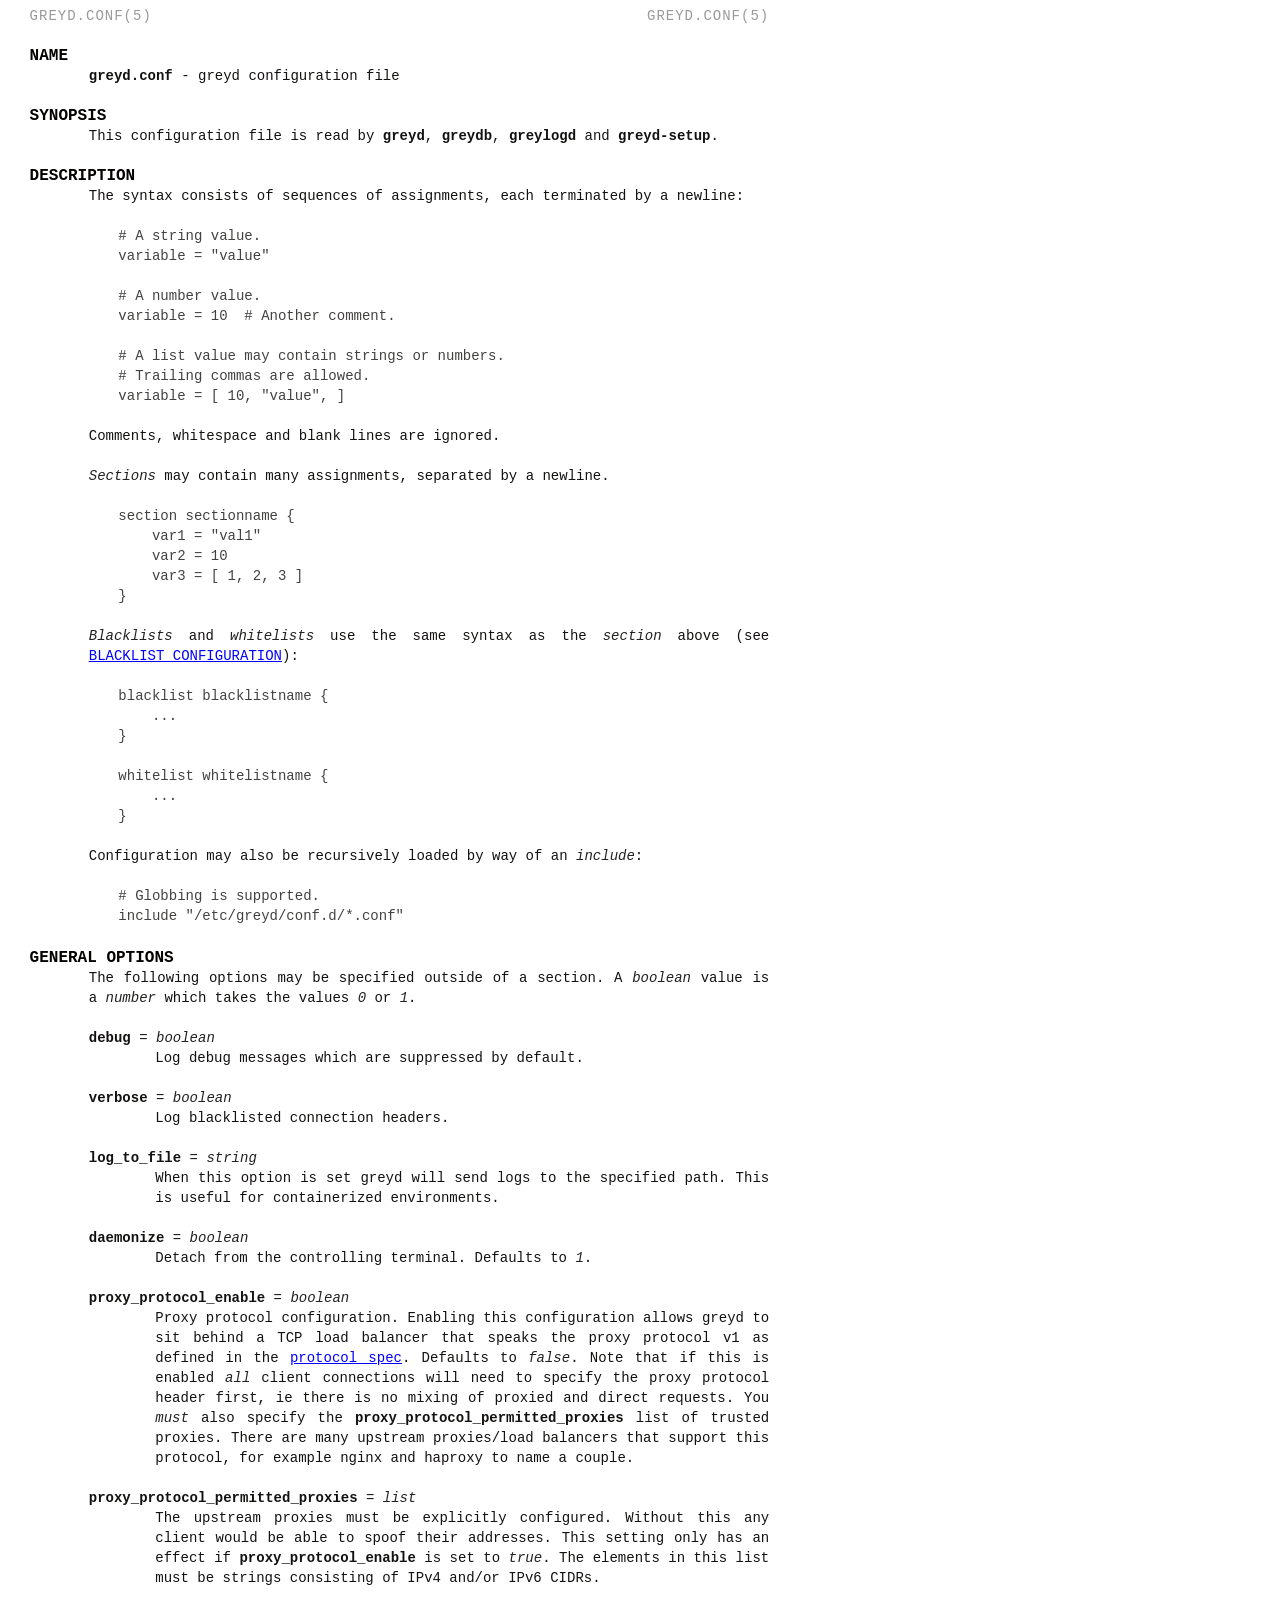
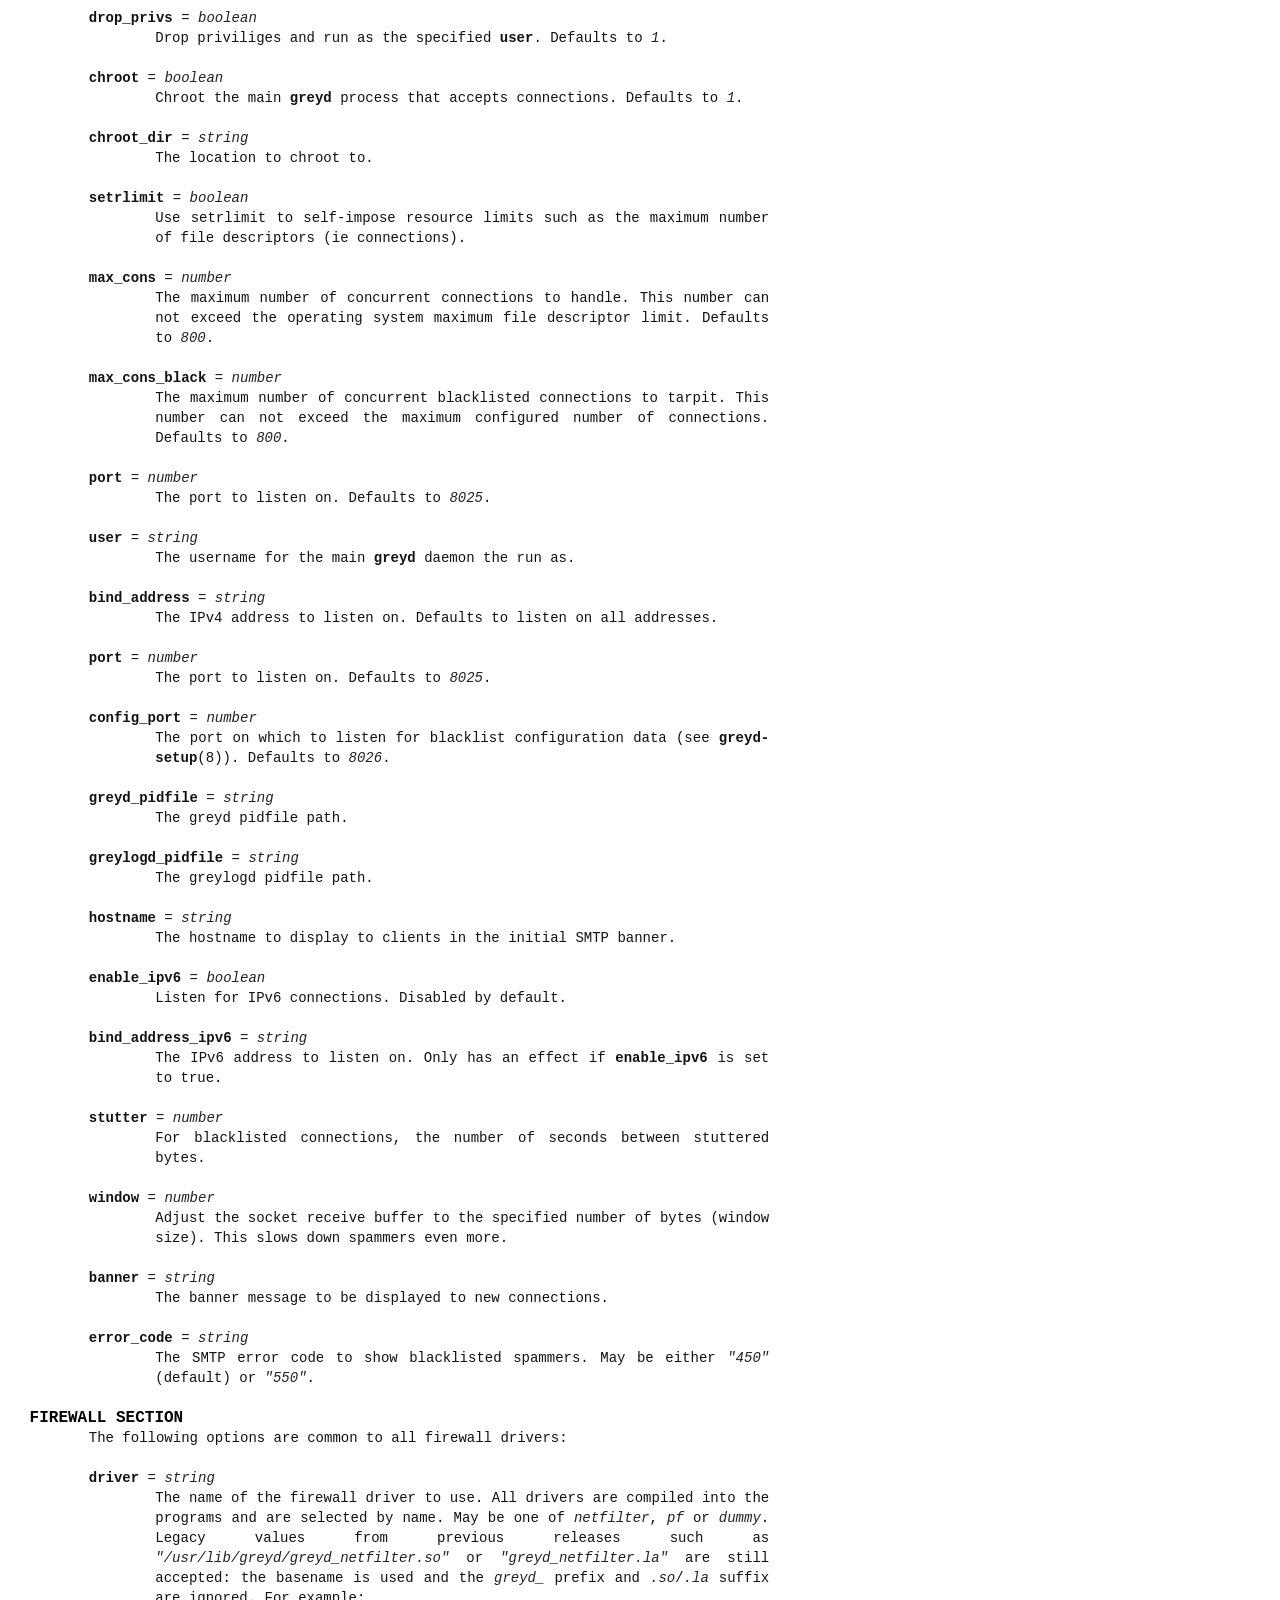
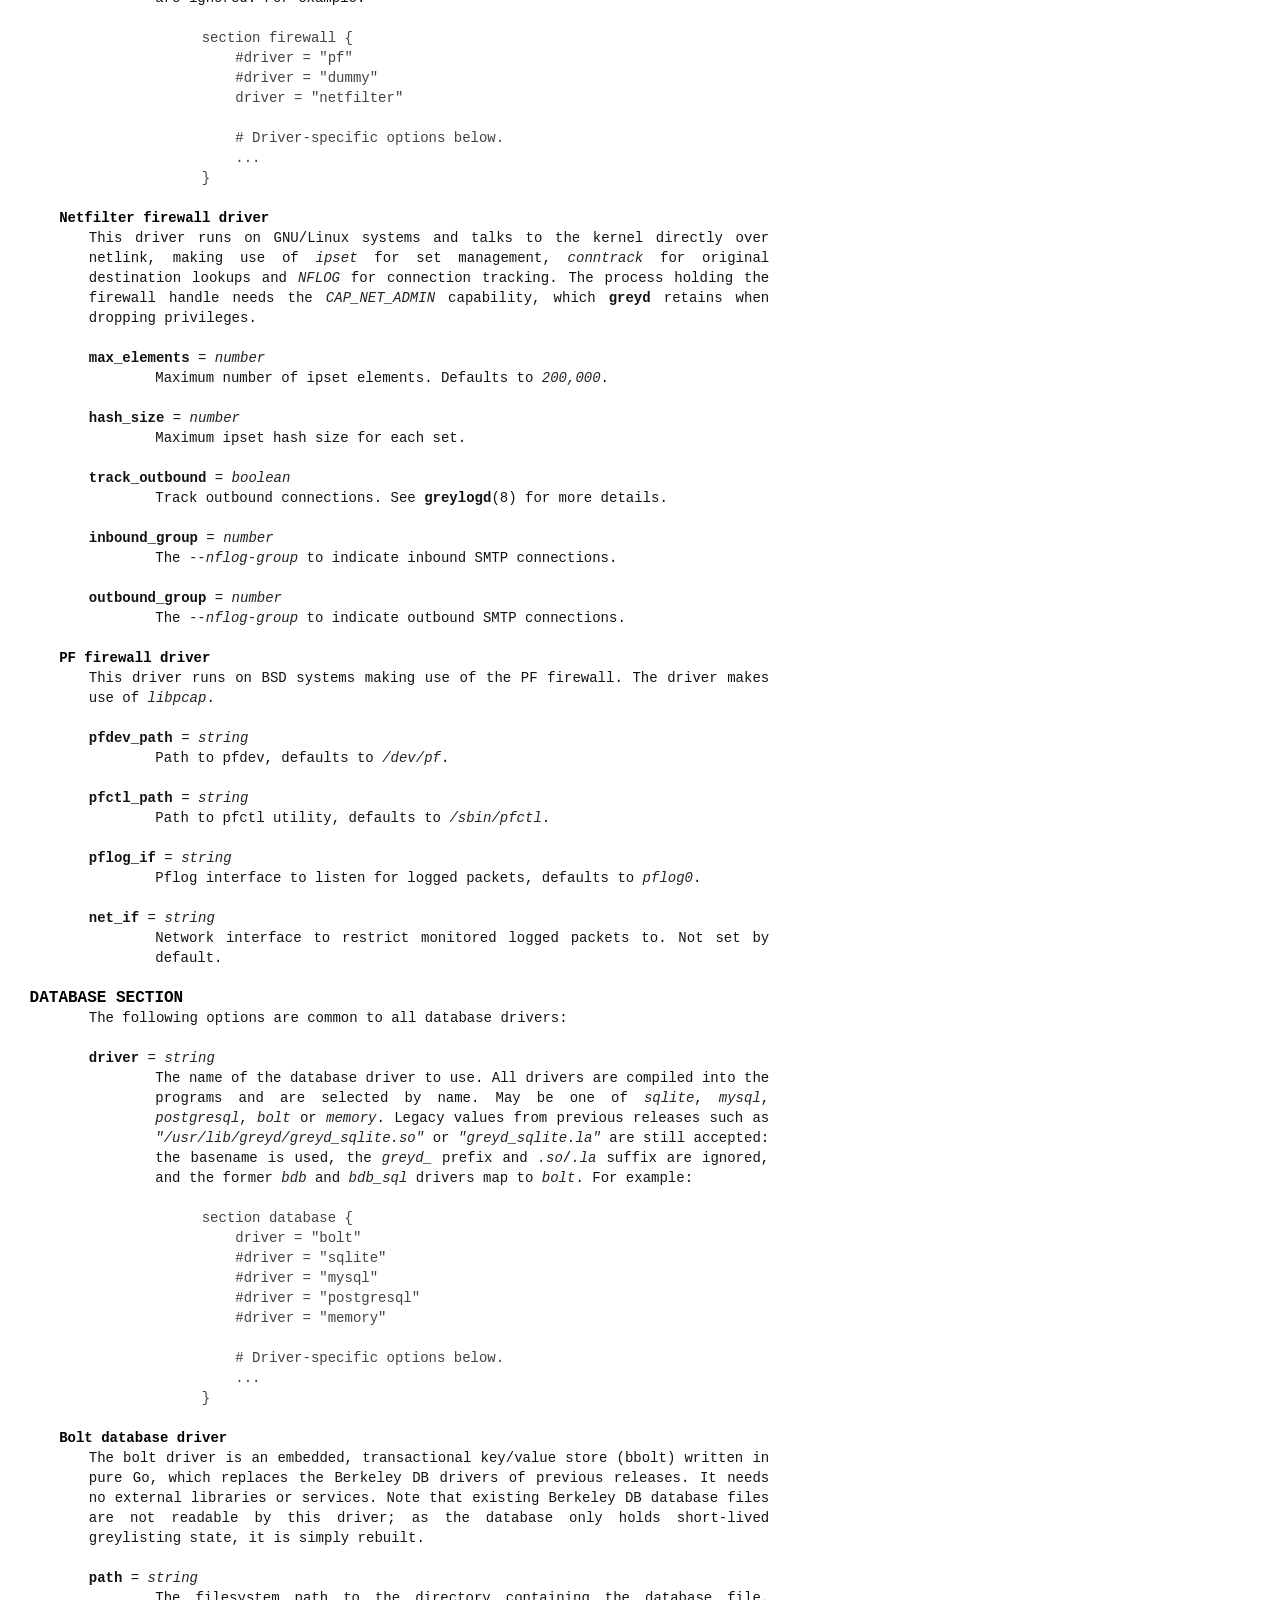
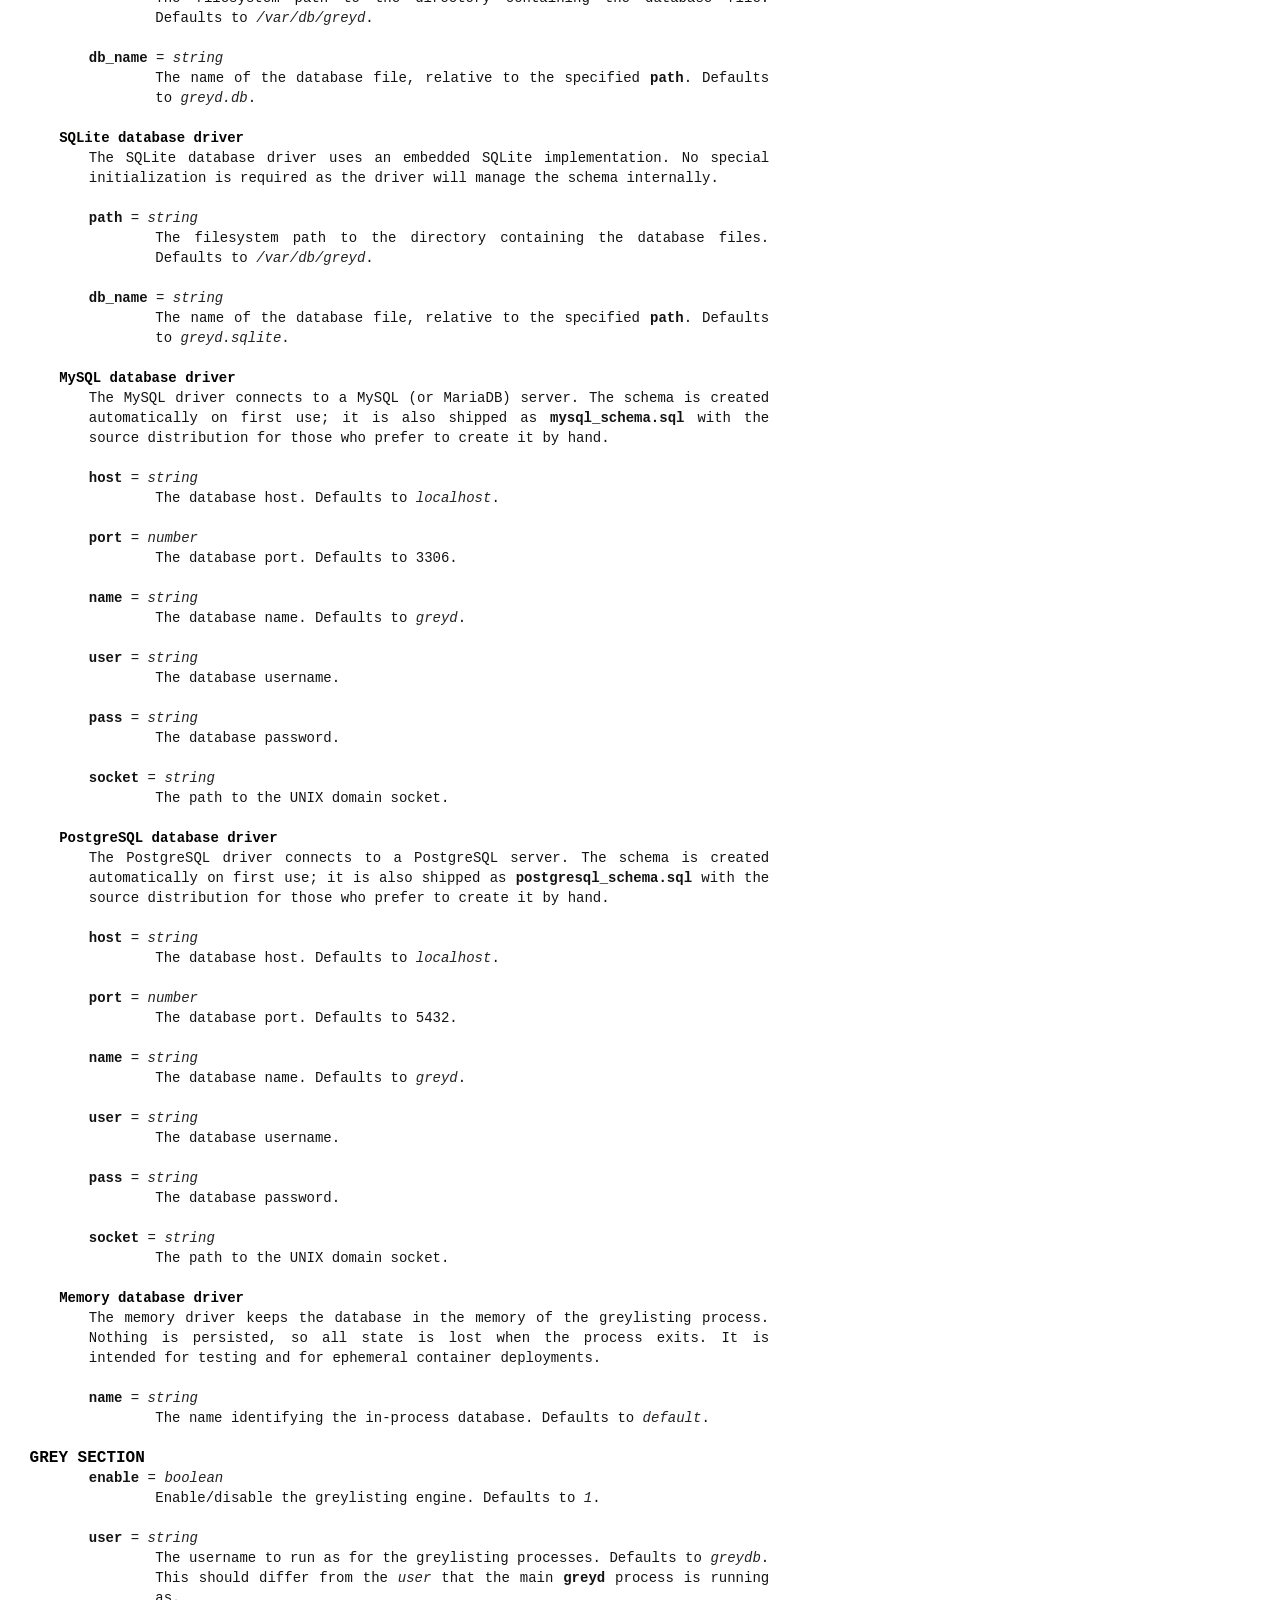
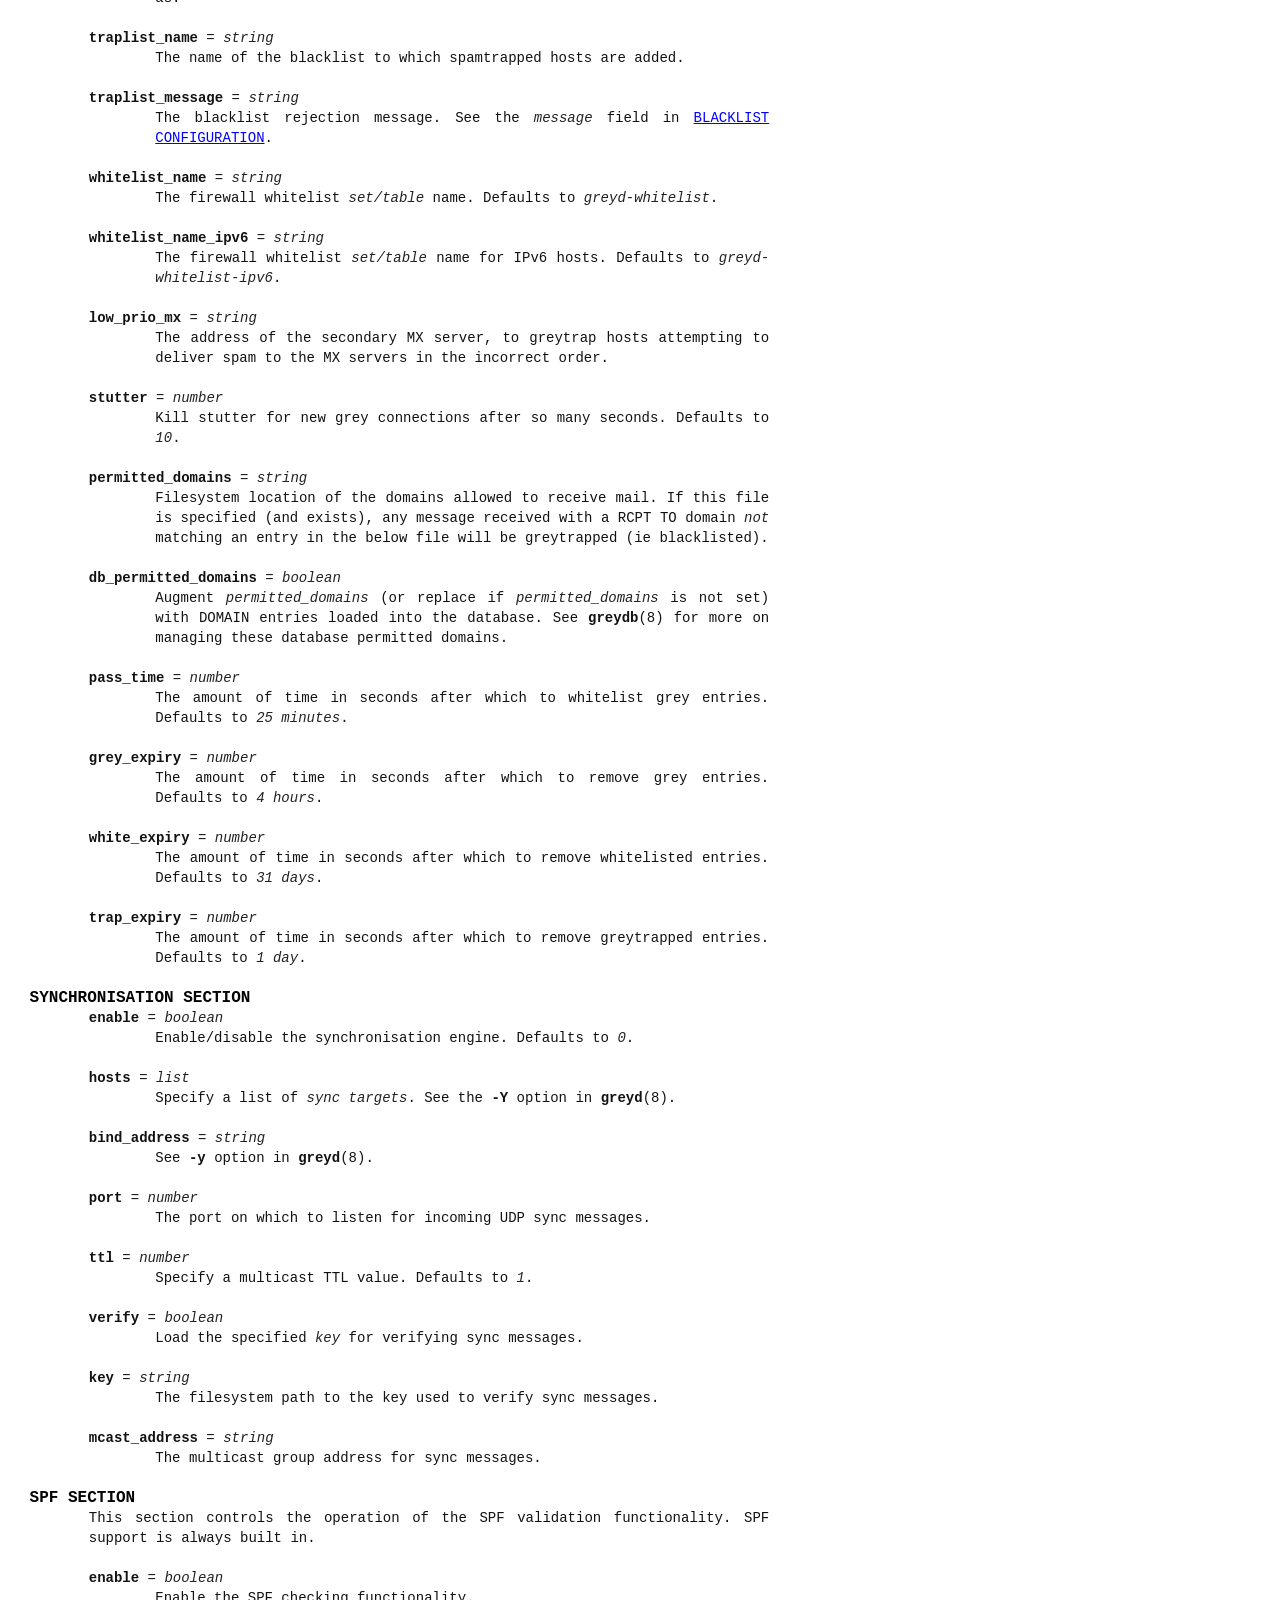
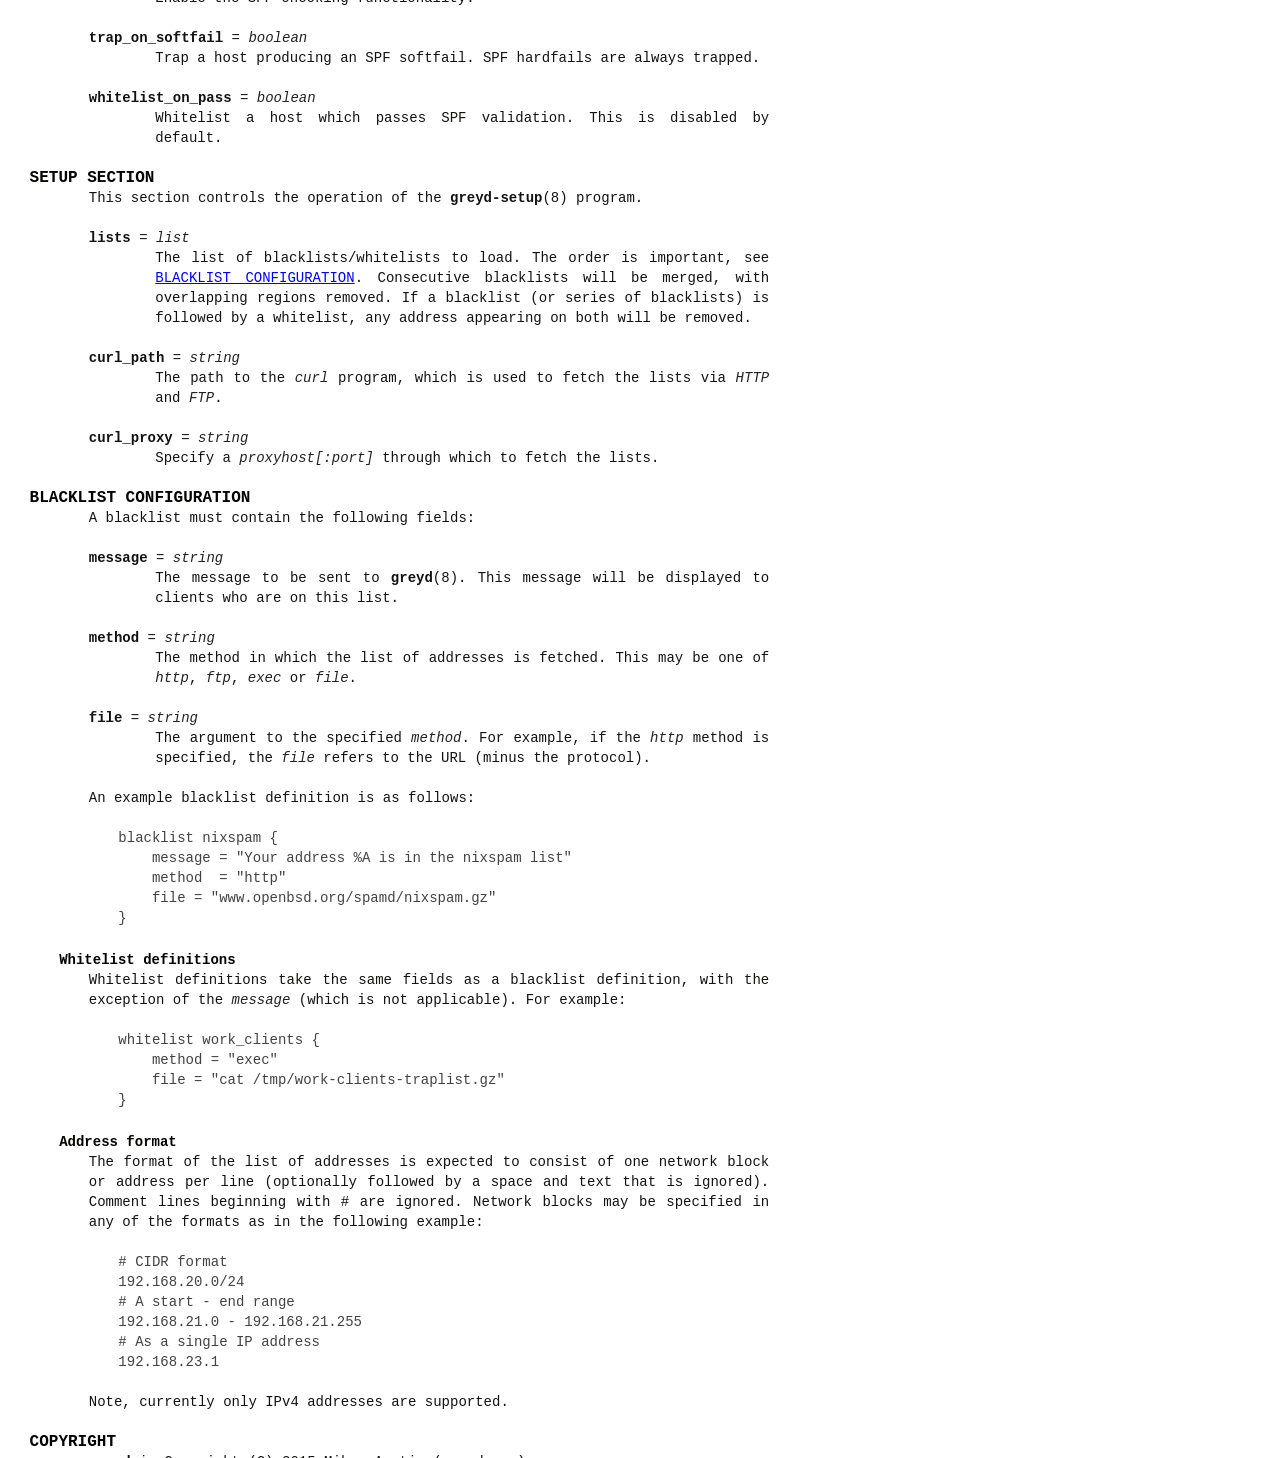
==== doc/greyd.conf.5.html @ b9e20828 "Add privilege helpers, process spawning, SMTP tarpit, bolt store and ported documentation Co-Authore" ====
<!DOCTYPE html>
<html>
<head>
  <meta http-equiv='content-type' value='text/html;charset=utf8'>
  <meta name='generator' value='Ronn/v0.7.3 (http://github.com/rtomayko/ronn/tree/0.7.3)'>
  <title>greyd.conf(5) - greyd configuration file</title>
  <style type='text/css' media='all'>
  /* style: man */
  body#manpage {margin:0}
  .mp {max-width:100ex;padding:0 9ex 1ex 4ex}
  .mp p,.mp pre,.mp ul,.mp ol,.mp dl {margin:0 0 20px 0}
  .mp h2 {margin:10px 0 0 0}
  .mp > p,.mp > pre,.mp > ul,.mp > ol,.mp > dl {margin-left:8ex}
  .mp h3 {margin:0 0 0 4ex}
  .mp dt {margin:0;clear:left}
  .mp dt.flush {float:left;width:8ex}
  .mp dd {margin:0 0 0 9ex}
  .mp h1,.mp h2,.mp h3,.mp h4 {clear:left}
  .mp pre {margin-bottom:20px}
  .mp pre+h2,.mp pre+h3 {margin-top:22px}
  .mp h2+pre,.mp h3+pre {margin-top:5px}
  .mp img {display:block;margin:auto}
  .mp h1.man-title {display:none}
  .mp,.mp code,.mp pre,.mp tt,.mp kbd,.mp samp,.mp h3,.mp h4 {font-family:monospace;font-size:14px;line-height:1.42857142857143}
  .mp h2 {font-size:16px;line-height:1.25}
  .mp h1 {font-size:20px;line-height:2}
  .mp {text-align:justify;background:#fff}
  .mp,.mp code,.mp pre,.mp pre code,.mp tt,.mp kbd,.mp samp {color:#131211}
  .mp h1,.mp h2,.mp h3,.mp h4 {color:#030201}
  .mp u {text-decoration:underline}
  .mp code,.mp strong,.mp b {font-weight:bold;color:#131211}
  .mp em,.mp var {font-style:italic;color:#232221;text-decoration:none}
  .mp a,.mp a:link,.mp a:hover,.mp a code,.mp a pre,.mp a tt,.mp a kbd,.mp a samp {color:#0000ff}
  .mp b.man-ref {font-weight:normal;color:#434241}
  .mp pre {padding:0 4ex}
  .mp pre code {font-weight:normal;color:#434241}
  .mp h2+pre,h3+pre {padding-left:0}
  ol.man-decor,ol.man-decor li {margin:3px 0 10px 0;padding:0;float:left;width:33%;list-style-type:none;text-transform:uppercase;color:#999;letter-spacing:1px}
  ol.man-decor {width:100%}
  ol.man-decor li.tl {text-align:left}
  ol.man-decor li.tc {text-align:center;letter-spacing:4px}
  ol.man-decor li.tr {text-align:right;float:right}
  </style>
</head>
<!--
  The following styles are deprecated and will be removed at some point:
  div#man, div#man ol.man, div#man ol.head, div#man ol.man.

  The .man-page, .man-decor, .man-head, .man-foot, .man-title, and
  .man-navigation should be used instead.
-->
<body id='manpage'>
  <div class='mp' id='man'>

  <div class='man-navigation' style='display:none'>
    <a href="#NAME">NAME</a>
    <a href="#SYNOPSIS">SYNOPSIS</a>
    <a href="#DESCRIPTION">DESCRIPTION</a>
    <a href="#GENERAL-OPTIONS">GENERAL OPTIONS</a>
    <a href="#FIREWALL-SECTION">FIREWALL SECTION</a>
    <a href="#DATABASE-SECTION">DATABASE SECTION</a>
    <a href="#GREY-SECTION">GREY SECTION</a>
    <a href="#SYNCHRONISATION-SECTION">SYNCHRONISATION SECTION</a>
    <a href="#SPF-SECTION">SPF SECTION</a>
    <a href="#SETUP-SECTION">SETUP SECTION</a>
    <a href="#BLACKLIST-CONFIGURATION">BLACKLIST CONFIGURATION</a>
    <a href="#COPYRIGHT">COPYRIGHT</a>
    <a href="#SEE-ALSO">SEE ALSO</a>
  </div>

  <ol class='man-decor man-head man head'>
    <li class='tl'>greyd.conf(5)</li>
    <li class='tc'></li>
    <li class='tr'>greyd.conf(5)</li>
  </ol>

  <h2 id="NAME">NAME</h2>
<p class="man-name">
  <code>greyd.conf</code> - <span class="man-whatis">greyd configuration file</span>
</p>

<h2 id="SYNOPSIS">SYNOPSIS</h2>

<p>This configuration file is read by <strong>greyd</strong>, <strong>greydb</strong>, <strong>greylogd</strong> and <strong>greyd-setup</strong>.</p>

<h2 id="DESCRIPTION">DESCRIPTION</h2>

<p>The syntax consists of sequences of assignments, each terminated by a newline:</p>

<pre><code># A string value.
variable = "value"

# A number value.
variable = 10  # Another comment.

# A list value may contain strings or numbers.
# Trailing commas are allowed.
variable = [ 10, "value", ]
</code></pre>

<p>Comments, whitespace and blank lines are ignored.</p>

<p><em>Sections</em> may contain many assignments, separated by a newline.</p>

<pre><code>section sectionname {
    var1 = "val1"
    var2 = 10
    var3 = [ 1, 2, 3 ]
}
</code></pre>

<p><em>Blacklists</em> and <em>whitelists</em> use the same syntax as the <em>section</em> above (see <a href="#BLACKLIST-CONFIGURATION" title="BLACKLIST CONFIGURATION" data-bare-link="true">BLACKLIST CONFIGURATION</a>):</p>

<pre><code>blacklist blacklistname {
    ...
}

whitelist whitelistname {
    ...
}
</code></pre>

<p>Configuration may also be recursively loaded by way of an <em>include</em>:</p>

<pre><code># Globbing is supported.
include "/etc/greyd/conf.d/*.conf"
</code></pre>

<h2 id="GENERAL-OPTIONS">GENERAL OPTIONS</h2>

<p>The following options may be specified outside of a section. A <em>boolean</em> value is a <em>number</em> which takes the values <em>0</em> or <em>1</em>.</p>

<dl>
<dt><strong>debug</strong> = <em>boolean</em></dt><dd><p>Log debug messages which are suppressed by default.</p></dd>
<dt><strong>verbose</strong> = <em>boolean</em></dt><dd><p>Log blacklisted connection headers.</p></dd>
<dt><strong>log_to_file</strong> = <em>string</em></dt><dd><p>When this option is set greyd will send logs to the specified path. This is useful for
containerized environments.</p></dd>
<dt><strong>daemonize</strong> = <em>boolean</em></dt><dd><p>Detach from the controlling terminal. Defaults to <em>1</em>.</p></dd>
<dt><strong>proxy_protocol_enable</strong> = <em>boolean</em></dt><dd><p>Proxy protocol configuration. Enabling this configuration allows greyd to sit behind a TCP load balancer that speaks the proxy protocol v1 as defined in the <a href="http://www.haproxy.org/download/1.8/doc/proxy-protocol.txt">protocol spec</a>.
Defaults to <em>false</em>. Note that if this is enabled <em>all</em> client connections will need to specify the proxy protocol header first, ie there is no mixing of proxied and direct requests.
You <em>must</em> also specify the <code>proxy_protocol_permitted_proxies</code> list of trusted proxies. There are many upstream proxies/load balancers that support this protocol, for example nginx and haproxy to name a couple.</p></dd>
<dt><strong>proxy_protocol_permitted_proxies</strong> = <em>list</em></dt><dd><p>The upstream proxies must be explicitly configured. Without this any client would be able to spoof their addresses. This setting
only has an effect if <code>proxy_protocol_enable</code> is set to <em>true</em>. The elements in this list must be strings consisting of IPv4 and/or IPv6
CIDRs.</p></dd>
<dt><strong>drop_privs</strong> = <em>boolean</em></dt><dd><p>Drop priviliges and run as the specified <strong>user</strong>. Defaults to <em>1</em>.</p></dd>
<dt><strong>chroot</strong> = <em>boolean</em></dt><dd><p>Chroot the main <strong>greyd</strong> process that accepts connections. Defaults to <em>1</em>.</p></dd>
<dt><strong>chroot_dir</strong> = <em>string</em></dt><dd><p>The location to chroot to.</p></dd>
<dt><strong>setrlimit</strong> = <em>boolean</em></dt><dd><p>Use setrlimit to self-impose resource limits such as the maximum number of file descriptors (ie connections).</p></dd>
<dt><strong>max_cons</strong> = <em>number</em></dt><dd><p>The maximum number of concurrent connections to handle. This number can not exceed the operating system maximum file descriptor limit. Defaults to <em>800</em>.</p></dd>
<dt><strong>max_cons_black</strong> = <em>number</em></dt><dd><p>The maximum number of concurrent blacklisted connections to tarpit. This number can not exceed the maximum configured number of connections. Defaults to <em>800</em>.</p></dd>
<dt><strong>port</strong> = <em>number</em></dt><dd><p>The port to listen on. Defaults to <em>8025</em>.</p></dd>
<dt><strong>user</strong> = <em>string</em></dt><dd><p>The username for the main <strong>greyd</strong> daemon the run as.</p></dd>
<dt><strong>bind_address</strong> = <em>string</em></dt><dd><p>The IPv4 address to listen on. Defaults to listen on all addresses.</p></dd>
<dt><strong>port</strong> = <em>number</em></dt><dd><p>The port to listen on. Defaults to <em>8025</em>.</p></dd>
<dt><strong>config_port</strong> = <em>number</em></dt><dd><p>The port on which to listen for blacklist configuration data (see <strong>greyd-setup</strong>(8)). Defaults to <em>8026</em>.</p></dd>
<dt><strong>greyd_pidfile</strong> = <em>string</em></dt><dd><p>The greyd pidfile path.</p></dd>
<dt><strong>greylogd_pidfile</strong> = <em>string</em></dt><dd><p>The greylogd pidfile path.</p></dd>
<dt><strong>hostname</strong> = <em>string</em></dt><dd><p>The hostname to display to clients in the initial SMTP banner.</p></dd>
<dt><strong>enable_ipv6</strong> = <em>boolean</em></dt><dd><p>Listen for IPv6 connections. Disabled by default.</p></dd>
<dt><strong>bind_address_ipv6</strong> = <em>string</em></dt><dd><p>The IPv6 address to listen on. Only has an effect if <strong>enable_ipv6</strong> is set to true.</p></dd>
<dt><strong>stutter</strong> = <em>number</em></dt><dd><p>For blacklisted connections, the number of seconds between stuttered bytes.</p></dd>
<dt><strong>window</strong> = <em>number</em></dt><dd><p>Adjust the socket receive buffer to the specified number of bytes (window size). This slows down spammers even more.</p></dd>
<dt><strong>banner</strong> = <em>string</em></dt><dd><p>The banner message to be displayed to new connections.</p></dd>
<dt><strong>error_code</strong> = <em>string</em></dt><dd><p>The SMTP error code to show blacklisted spammers. May be either <em>"450"</em> (default) or <em>"550"</em>.</p></dd>
</dl>


<h2 id="FIREWALL-SECTION">FIREWALL SECTION</h2>

<p>The following options are common to all firewall drivers:</p>

<dl>
<dt><strong>driver</strong> = <em>string</em></dt><dd><p>The name of the firewall driver to use. All drivers are compiled into the programs and are selected by name. May be one of <em>netfilter</em>, <em>pf</em> or <em>dummy</em>. Legacy values from previous releases such as <em>"/usr/lib/greyd/greyd_netfilter.so"</em> or <em>"greyd_netfilter.la"</em> are still accepted: the basename is used and the <em>greyd_</em> prefix and <em>.so</em>/<em>.la</em> suffix are ignored. For example:</p>

<pre><code>  section firewall {
      #driver = "pf"
      #driver = "dummy"
      driver = "netfilter"

      # Driver-specific options below.
      ...
  }
</code></pre></dd>
</dl>


<h3 id="Netfilter-firewall-driver">Netfilter firewall driver</h3>

<p>This driver runs on GNU/Linux systems and talks to the kernel directly over netlink, making use of <em>ipset</em> for set management, <em>conntrack</em> for original destination lookups and <em>NFLOG</em> for connection tracking. The process holding the firewall handle needs the <em>CAP_NET_ADMIN</em> capability, which <strong>greyd</strong> retains when dropping privileges.</p>

<dl>
<dt><strong>max_elements</strong> = <em>number</em></dt><dd><p>Maximum number of ipset elements. Defaults to <em>200,000</em>.</p></dd>
<dt><strong>hash_size</strong> = <em>number</em></dt><dd><p>Maximum ipset hash size for each set.</p></dd>
<dt><strong>track_outbound</strong> = <em>boolean</em></dt><dd><p>Track outbound connections. See <strong>greylogd</strong>(8) for more details.</p></dd>
<dt><strong>inbound_group</strong> = <em>number</em></dt><dd><p>The <em>--nflog-group</em> to indicate inbound SMTP connections.</p></dd>
<dt><strong>outbound_group</strong> = <em>number</em></dt><dd><p>The <em>--nflog-group</em> to indicate outbound SMTP connections.</p></dd>
</dl>


<h3 id="PF-firewall-driver">PF firewall driver</h3>

<p>This driver runs on BSD systems making use of the PF firewall. The driver makes use of <em>libpcap</em>.</p>

<dl>
<dt><strong>pfdev_path</strong> = <em>string</em></dt><dd><p>Path to pfdev, defaults to <em>/dev/pf</em>.</p></dd>
<dt><strong>pfctl_path</strong> = <em>string</em></dt><dd><p>Path to pfctl utility, defaults to <em>/sbin/pfctl</em>.</p></dd>
<dt><strong>pflog_if</strong> = <em>string</em></dt><dd><p>Pflog interface to listen for logged packets, defaults to <em>pflog0</em>.</p></dd>
<dt><strong>net_if</strong> = <em>string</em></dt><dd><p>Network interface to restrict monitored logged packets to. Not set by default.</p></dd>
</dl>


<h2 id="DATABASE-SECTION">DATABASE SECTION</h2>

<p>The following options are common to all database drivers:</p>

<dl>
<dt><strong>driver</strong> = <em>string</em></dt><dd><p>The name of the database driver to use. All drivers are compiled into the programs and are selected by name. May be one of <em>sqlite</em>, <em>mysql</em>, <em>postgresql</em>, <em>bolt</em> or <em>memory</em>. Legacy values from previous releases such as <em>"/usr/lib/greyd/greyd_sqlite.so"</em> or <em>"greyd_sqlite.la"</em> are still accepted: the basename is used, the <em>greyd_</em> prefix and <em>.so</em>/<em>.la</em> suffix are ignored, and the former <em>bdb</em> and <em>bdb_sql</em> drivers map to <em>bolt</em>. For example:</p>

<pre><code>  section database {
      driver = "bolt"
      #driver = "sqlite"
      #driver = "mysql"
      #driver = "postgresql"
      #driver = "memory"

      # Driver-specific options below.
      ...
  }
</code></pre></dd>
</dl>


<h3 id="Bolt-database-driver">Bolt database driver</h3>

<p>The bolt driver is an embedded, transactional key/value store (bbolt) written in pure Go, which replaces the Berkeley DB drivers of previous releases. It needs no external libraries or services. Note that existing Berkeley DB database files are not readable by this driver; as the database only holds short-lived greylisting state, it is simply rebuilt.</p>

<dl>
<dt><strong>path</strong> = <em>string</em></dt><dd><p>The filesystem path to the directory containing the database file. Defaults to <em>/var/db/greyd</em>.</p></dd>
<dt><strong>db_name</strong> = <em>string</em></dt><dd><p>The name of the database file, relative to the specified <strong>path</strong>. Defaults to <em>greyd.db</em>.</p></dd>
</dl>


<h3 id="SQLite-database-driver">SQLite database driver</h3>

<p>The SQLite database driver uses an embedded SQLite implementation. No special initialization is required as the driver will manage the schema internally.</p>

<dl>
<dt><strong>path</strong> = <em>string</em></dt><dd><p>The filesystem path to the directory containing the database files. Defaults to <em>/var/db/greyd</em>.</p></dd>
<dt><strong>db_name</strong> = <em>string</em></dt><dd><p>The name of the database file, relative to the specified <strong>path</strong>. Defaults to <em>greyd.sqlite</em>.</p></dd>
</dl>


<h3 id="MySQL-database-driver">MySQL database driver</h3>

<p>The MySQL driver connects to a MySQL (or MariaDB) server. The schema is created automatically on first use; it is also shipped as <strong>mysql_schema.sql</strong> with the source distribution for those who prefer to create it by hand.</p>

<dl>
<dt><strong>host</strong> = <em>string</em></dt><dd><p>The database host. Defaults to <em>localhost</em>.</p></dd>
<dt><strong>port</strong> = <em>number</em></dt><dd><p>The database port. Defaults to 3306.</p></dd>
<dt><strong>name</strong> = <em>string</em></dt><dd><p>The database name. Defaults to <em>greyd</em>.</p></dd>
<dt><strong>user</strong> = <em>string</em></dt><dd><p>The database username.</p></dd>
<dt><strong>pass</strong> = <em>string</em></dt><dd><p>The database password.</p></dd>
<dt><strong>socket</strong> = <em>string</em></dt><dd><p>The path to the UNIX domain socket.</p></dd>
</dl>


<h3 id="PostgreSQL-database-driver">PostgreSQL database driver</h3>

<p>The PostgreSQL driver connects to a PostgreSQL server. The schema is created automatically on first use; it is also shipped as <strong>postgresql_schema.sql</strong> with the source distribution for those who prefer to create it by hand.</p>

<dl>
<dt><strong>host</strong> = <em>string</em></dt><dd><p>The database host. Defaults to <em>localhost</em>.</p></dd>
<dt><strong>port</strong> = <em>number</em></dt><dd><p>The database port. Defaults to 5432.</p></dd>
<dt><strong>name</strong> = <em>string</em></dt><dd><p>The database name. Defaults to <em>greyd</em>.</p></dd>
<dt><strong>user</strong> = <em>string</em></dt><dd><p>The database username.</p></dd>
<dt><strong>pass</strong> = <em>string</em></dt><dd><p>The database password.</p></dd>
<dt><strong>socket</strong> = <em>string</em></dt><dd><p>The path to the UNIX domain socket.</p></dd>
</dl>


<h3 id="Memory-database-driver">Memory database driver</h3>

<p>The memory driver keeps the database in the memory of the greylisting process. Nothing is persisted, so all state is lost when the process exits. It is intended for testing and for ephemeral container deployments.</p>

<dl>
<dt><strong>name</strong> = <em>string</em></dt><dd><p>The name identifying the in-process database. Defaults to <em>default</em>.</p></dd>
</dl>


<h2 id="GREY-SECTION">GREY SECTION</h2>

<dl>
<dt><strong>enable</strong> = <em>boolean</em></dt><dd><p>Enable/disable the greylisting engine. Defaults to <em>1</em>.</p></dd>
<dt><strong>user</strong> = <em>string</em></dt><dd><p>The username to run as for the greylisting processes. Defaults to <em>greydb</em>. This should differ from the <em>user</em> that the main <strong>greyd</strong> process is running as.</p></dd>
<dt><strong>traplist_name</strong> = <em>string</em></dt><dd><p>The name of the blacklist to which spamtrapped hosts are added.</p></dd>
<dt><strong>traplist_message</strong> = <em>string</em></dt><dd><p>The blacklist rejection message. See the <em>message</em> field in <a href="#BLACKLIST-CONFIGURATION" title="BLACKLIST CONFIGURATION" data-bare-link="true">BLACKLIST CONFIGURATION</a>.</p></dd>
<dt><strong>whitelist_name</strong> = <em>string</em></dt><dd><p>The firewall whitelist <em>set/table</em> name. Defaults to <em>greyd-whitelist</em>.</p></dd>
<dt><strong>whitelist_name_ipv6</strong> = <em>string</em></dt><dd><p>The firewall whitelist <em>set/table</em> name for IPv6 hosts. Defaults to <em>greyd-whitelist-ipv6</em>.</p></dd>
<dt><strong>low_prio_mx</strong> = <em>string</em></dt><dd><p>The address of the secondary MX server, to greytrap hosts attempting to deliver spam to the MX servers in the incorrect order.</p></dd>
<dt><strong>stutter</strong> = <em>number</em></dt><dd><p>Kill stutter for new grey connections after so many seconds. Defaults to <em>10</em>.</p></dd>
<dt><strong>permitted_domains</strong> = <em>string</em></dt><dd><p>Filesystem location of the domains allowed to receive mail. If this file is specified (and exists), any message received with a RCPT TO domain <em>not</em> matching an entry in the below file will be greytrapped (ie blacklisted).</p></dd>
<dt><strong>db_permitted_domains</strong> = <em>boolean</em></dt><dd><p>Augment <em>permitted_domains</em> (or replace if <em>permitted_domains</em> is not set) with DOMAIN entries loaded into the database. See <strong>greydb</strong>(8) for more on managing these database permitted domains.</p></dd>
<dt><strong>pass_time</strong> = <em>number</em></dt><dd><p>The amount of time in seconds after which to whitelist grey entries. Defaults to <em>25 minutes</em>.</p></dd>
<dt><strong>grey_expiry</strong> = <em>number</em></dt><dd><p>The amount of time in seconds after which to remove grey entries. Defaults to <em>4 hours</em>.</p></dd>
<dt><strong>white_expiry</strong> = <em>number</em></dt><dd><p>The amount of time in seconds after which to remove whitelisted entries. Defaults to <em>31 days</em>.</p></dd>
<dt><strong>trap_expiry</strong> = <em>number</em></dt><dd><p>The amount of time in seconds after which to remove greytrapped entries. Defaults to <em>1 day</em>.</p></dd>
</dl>


<h2 id="SYNCHRONISATION-SECTION">SYNCHRONISATION SECTION</h2>

<dl>
<dt><strong>enable</strong> = <em>boolean</em></dt><dd><p>Enable/disable the synchronisation engine. Defaults to <em>0</em>.</p></dd>
<dt><strong>hosts</strong> = <em>list</em></dt><dd><p>Specify a list of <em>sync targets</em>. See the <strong>-Y</strong> option in <strong>greyd</strong>(8).</p></dd>
<dt><strong>bind_address</strong> = <em>string</em></dt><dd><p>See <strong>-y</strong> option in <strong>greyd</strong>(8).</p></dd>
<dt><strong>port</strong> = <em>number</em></dt><dd><p>The port on which to listen for incoming UDP sync messages.</p></dd>
<dt><strong>ttl</strong> = <em>number</em></dt><dd><p>Specify a multicast TTL value. Defaults to <em>1</em>.</p></dd>
<dt><strong>verify</strong> = <em>boolean</em></dt><dd><p>Load the specified <em>key</em> for verifying sync messages.</p></dd>
<dt><strong>key</strong> = <em>string</em></dt><dd><p>The filesystem path to the key used to verify sync messages.</p></dd>
<dt><strong>mcast_address</strong> = <em>string</em></dt><dd><p>The multicast group address for sync messages.</p></dd>
</dl>


<h2 id="SPF-SECTION">SPF SECTION</h2>

<p>This section controls the operation of the SPF validation functionality. SPF support is always built in.</p>

<dl>
<dt><strong>enable</strong> = <em>boolean</em></dt><dd><p>Enable the SPF checking functionality.</p></dd>
<dt><strong>trap_on_softfail</strong> = <em>boolean</em></dt><dd><p>Trap a host producing an SPF softfail. SPF hardfails are always trapped.</p></dd>
<dt><strong>whitelist_on_pass</strong> = <em>boolean</em></dt><dd><p>Whitelist a host which passes SPF validation. This is disabled by default.</p></dd>
</dl>


<h2 id="SETUP-SECTION">SETUP SECTION</h2>

<p>This section controls the operation of the <strong>greyd-setup</strong>(8) program.</p>

<dl>
<dt><strong>lists</strong> = <em>list</em></dt><dd><p>The list of blacklists/whitelists to load. The order is important, see <a href="#BLACKLIST-CONFIGURATION" title="BLACKLIST CONFIGURATION" data-bare-link="true">BLACKLIST CONFIGURATION</a>. Consecutive blacklists will be merged, with overlapping regions removed. If a blacklist (or series of blacklists) is followed by a whitelist, any address appearing on both will be removed.</p></dd>
<dt><strong>curl_path</strong> = <em>string</em></dt><dd><p>The path to the <em>curl</em> program, which is used to fetch the lists via <em>HTTP</em> and <em>FTP</em>.</p></dd>
<dt><strong>curl_proxy</strong> = <em>string</em></dt><dd><p>Specify a <em>proxyhost[:port]</em> through which to fetch the lists.</p></dd>
</dl>


<h2 id="BLACKLIST-CONFIGURATION">BLACKLIST CONFIGURATION</h2>

<p>A blacklist must contain the following fields:</p>

<dl>
<dt><strong>message</strong> = <em>string</em></dt><dd><p>The message to be sent to <strong>greyd</strong>(8). This message will be displayed to clients who are on this list.</p></dd>
<dt><strong>method</strong> = <em>string</em></dt><dd><p>The method in which the list of addresses is fetched. This may be one of <em>http</em>, <em>ftp</em>, <em>exec</em> or <em>file</em>.</p></dd>
<dt><strong>file</strong> = <em>string</em></dt><dd><p>The argument to the specified <em>method</em>. For example, if the <em>http</em> method is specified, the <em>file</em> refers to the URL (minus the protocol).</p></dd>
</dl>


<p>An example blacklist definition is as follows:</p>

<pre><code>blacklist nixspam {
    message = "Your address %A is in the nixspam list"
    method  = "http"
    file = "www.openbsd.org/spamd/nixspam.gz"
}
</code></pre>

<h3 id="Whitelist-definitions">Whitelist definitions</h3>

<p>Whitelist definitions take the same fields as a blacklist definition, with the exception of the <em>message</em> (which is not applicable). For example:</p>

<pre><code>whitelist work_clients {
    method = "exec"
    file = "cat /tmp/work-clients-traplist.gz"
}
</code></pre>

<h3 id="Address-format">Address format</h3>

<p>The format of the list of addresses is expected to consist of one network block or address per line (optionally followed by a space and text that is ignored). Comment lines beginning with # are ignored. Network blocks may be specified in any of the formats as in the following example:</p>

<pre><code># CIDR format
192.168.20.0/24
# A start - end range
192.168.21.0 - 192.168.21.255
# As a single IP address
192.168.23.1
</code></pre>

<p>Note, currently only IPv4 addresses are supported.</p>

<h2 id="COPYRIGHT">COPYRIGHT</h2>

<p><strong>greyd</strong> is Copyright (C) 2015 Mikey Austin (greyd.org)</p>

<h2 id="SEE-ALSO">SEE ALSO</h2>

<p>  <strong>greyd</strong>(8), <strong>greyd-setup</strong>(8), <strong>greydb</strong>(8), <strong>greylogd</strong>(8)</p>


  <ol class='man-decor man-foot man foot'>
    <li class='tl'></li>
    <li class='tc'>January 2020</li>
    <li class='tr'>greyd.conf(5)</li>
  </ol>

  </div>
</body>
</html>
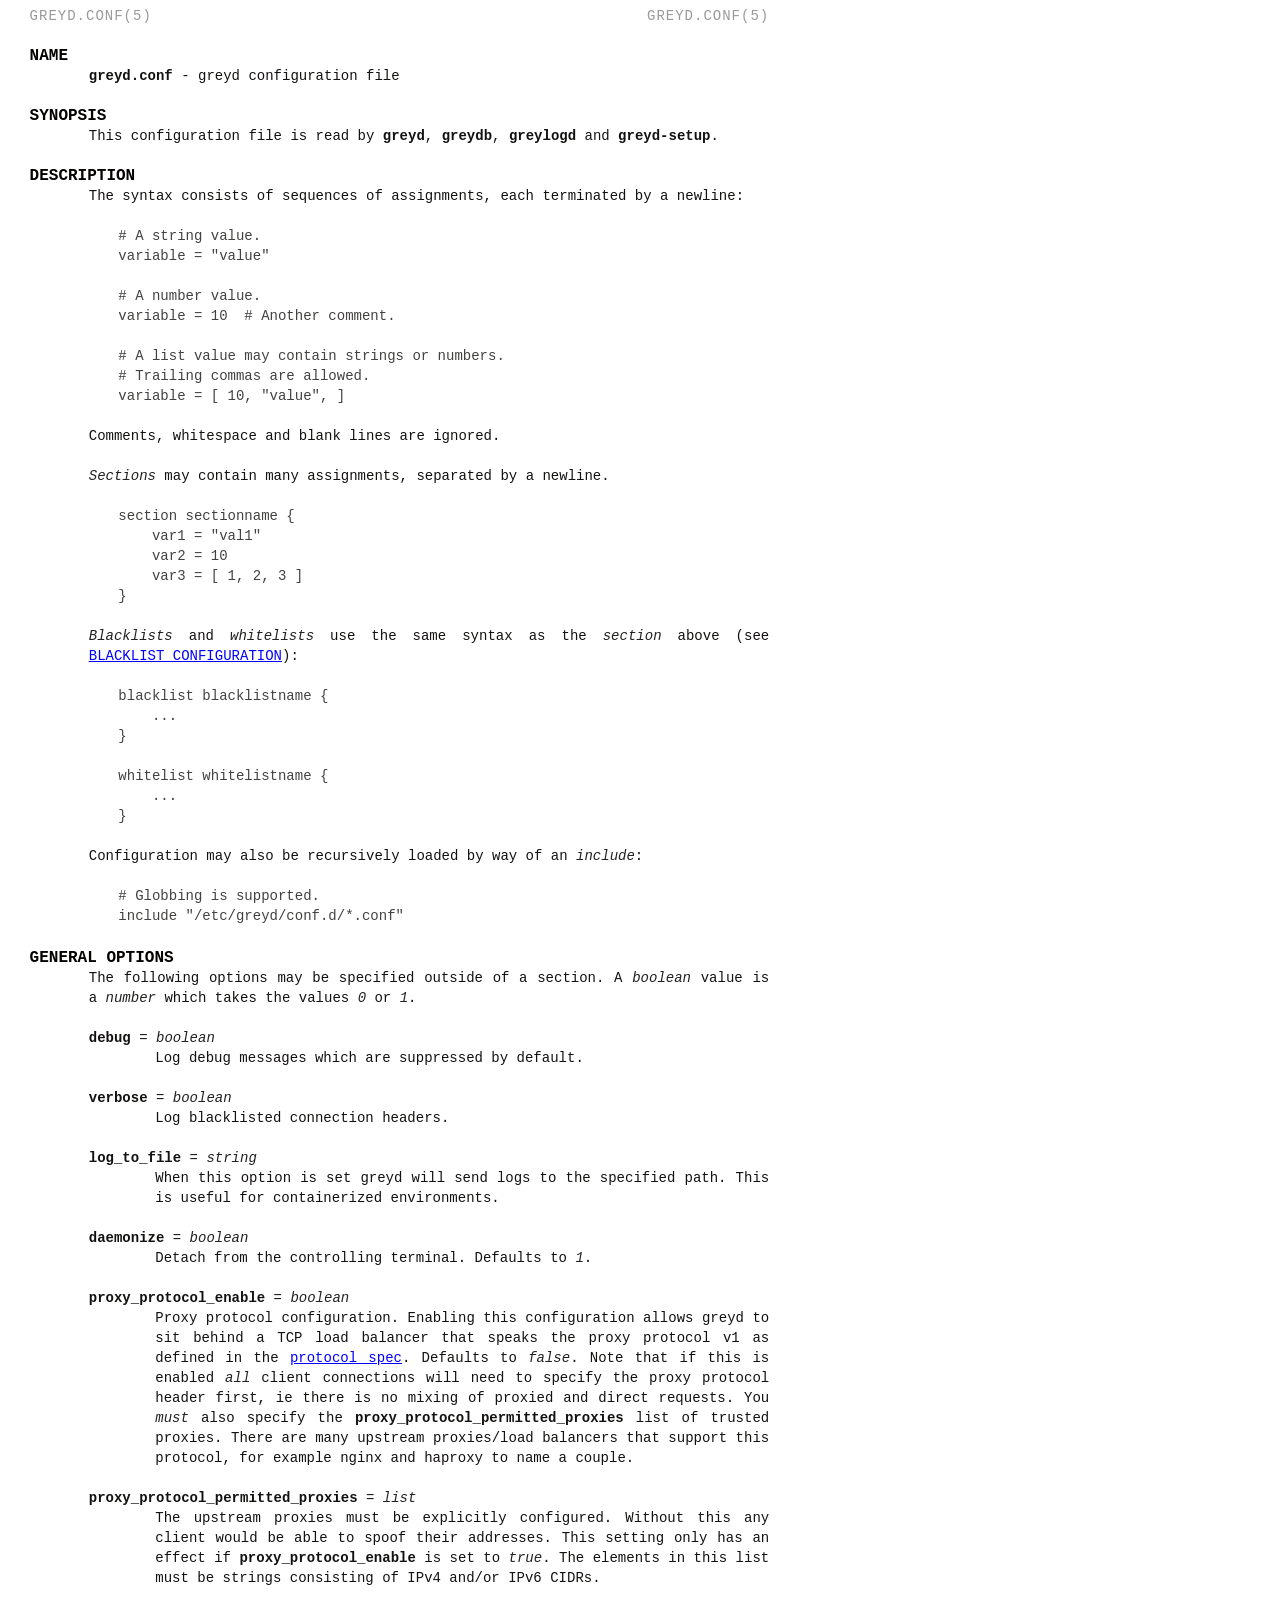
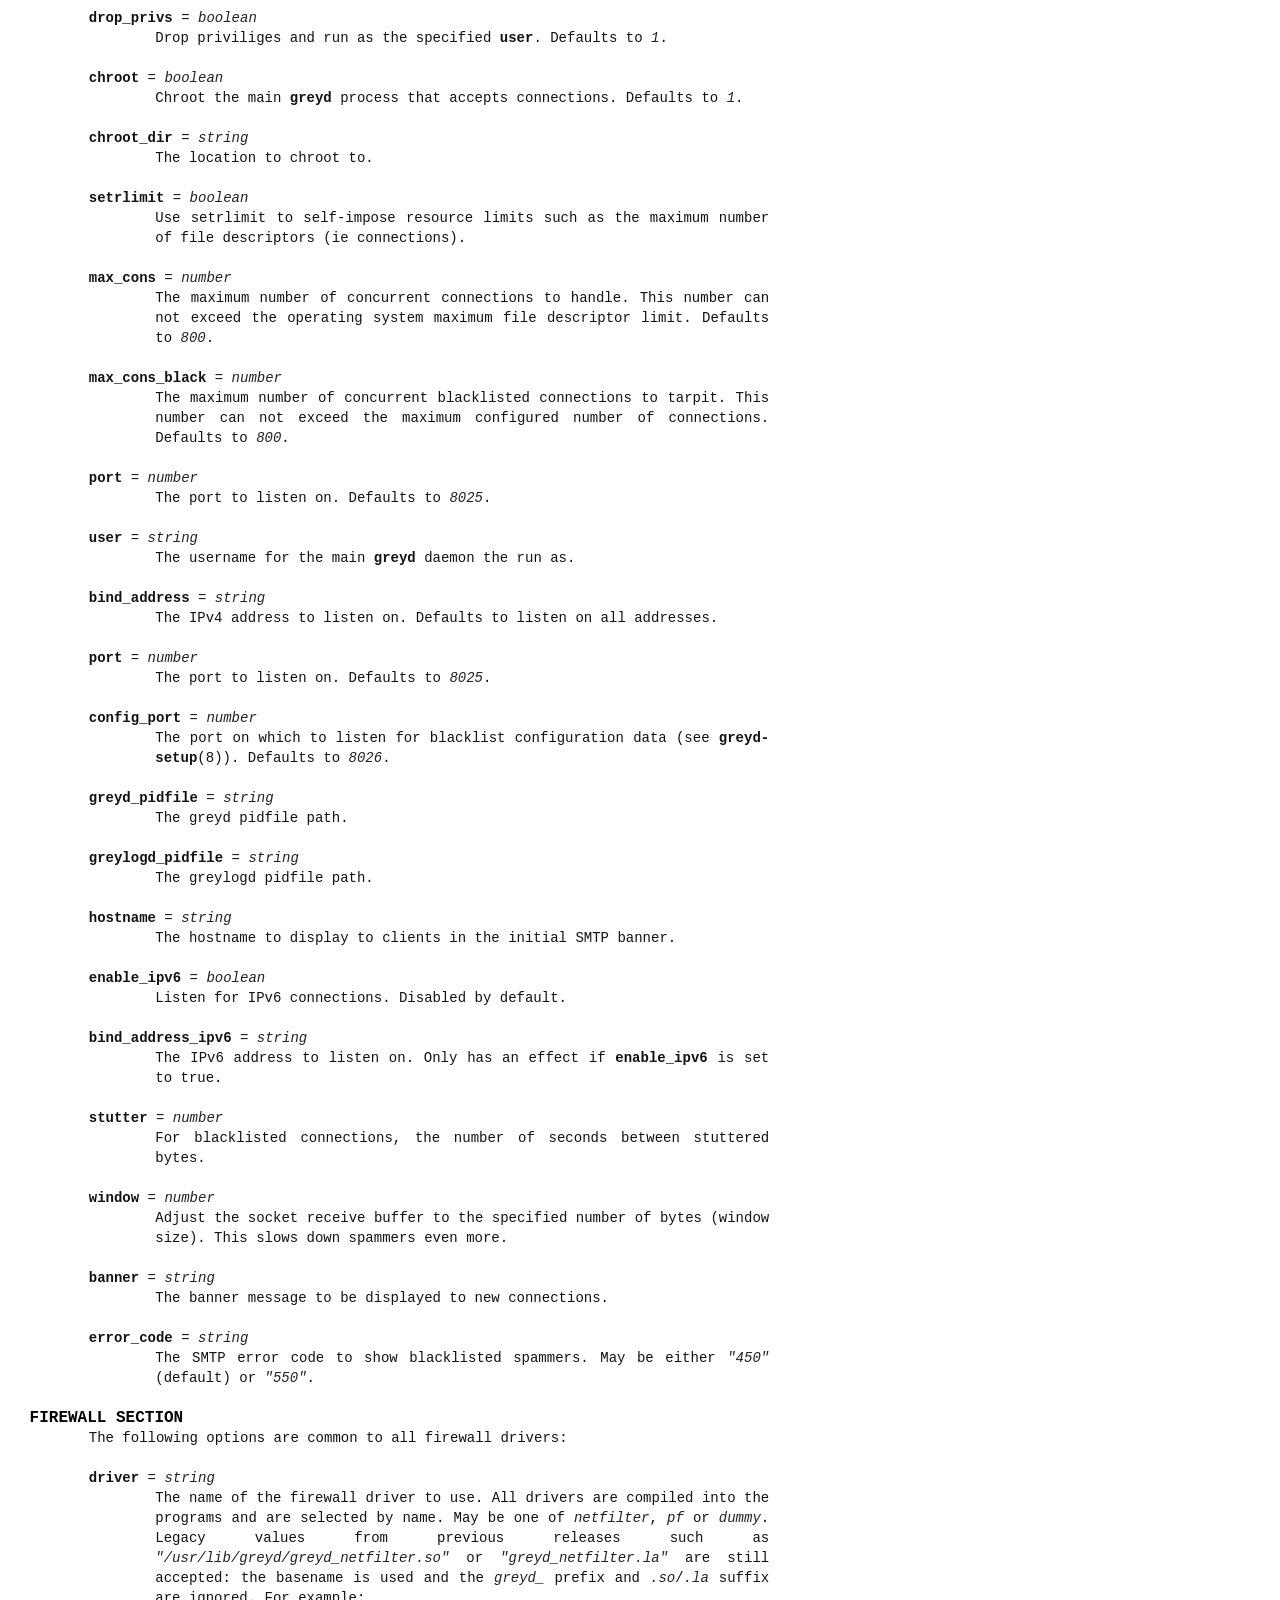
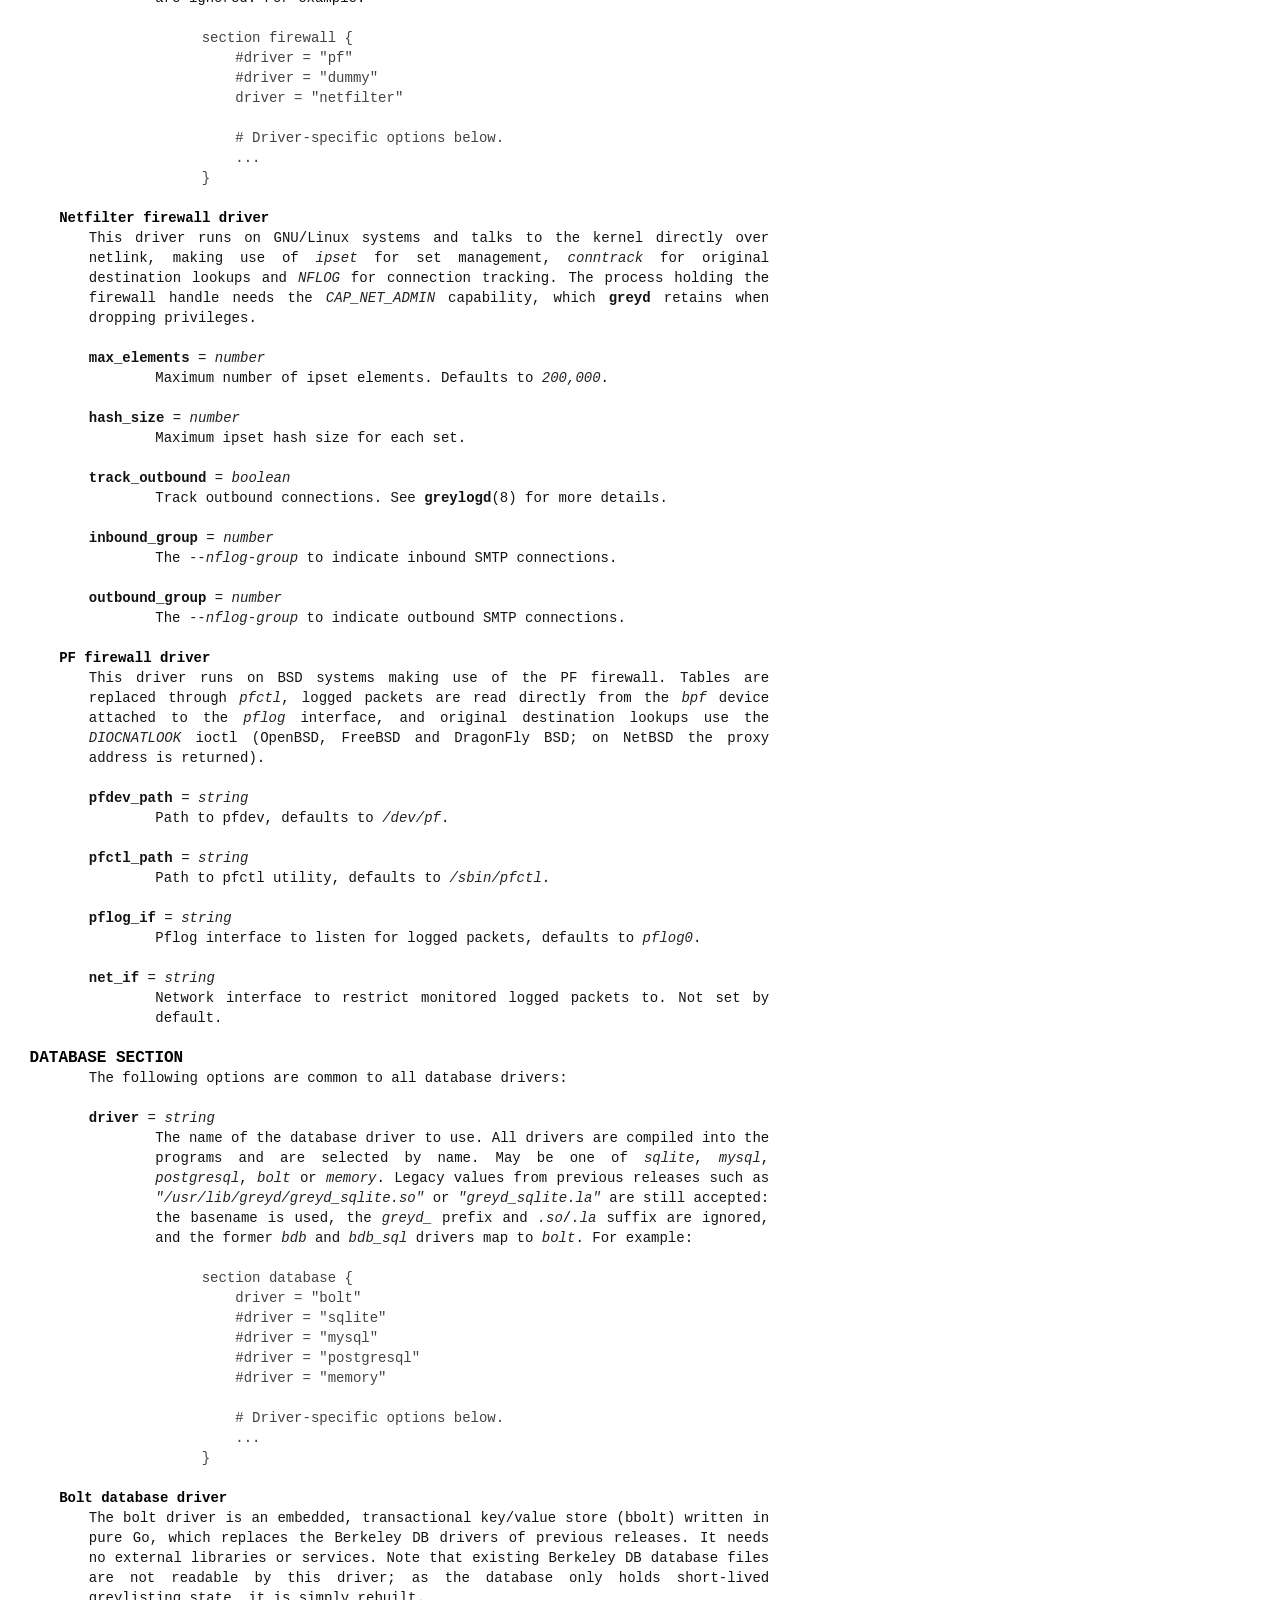
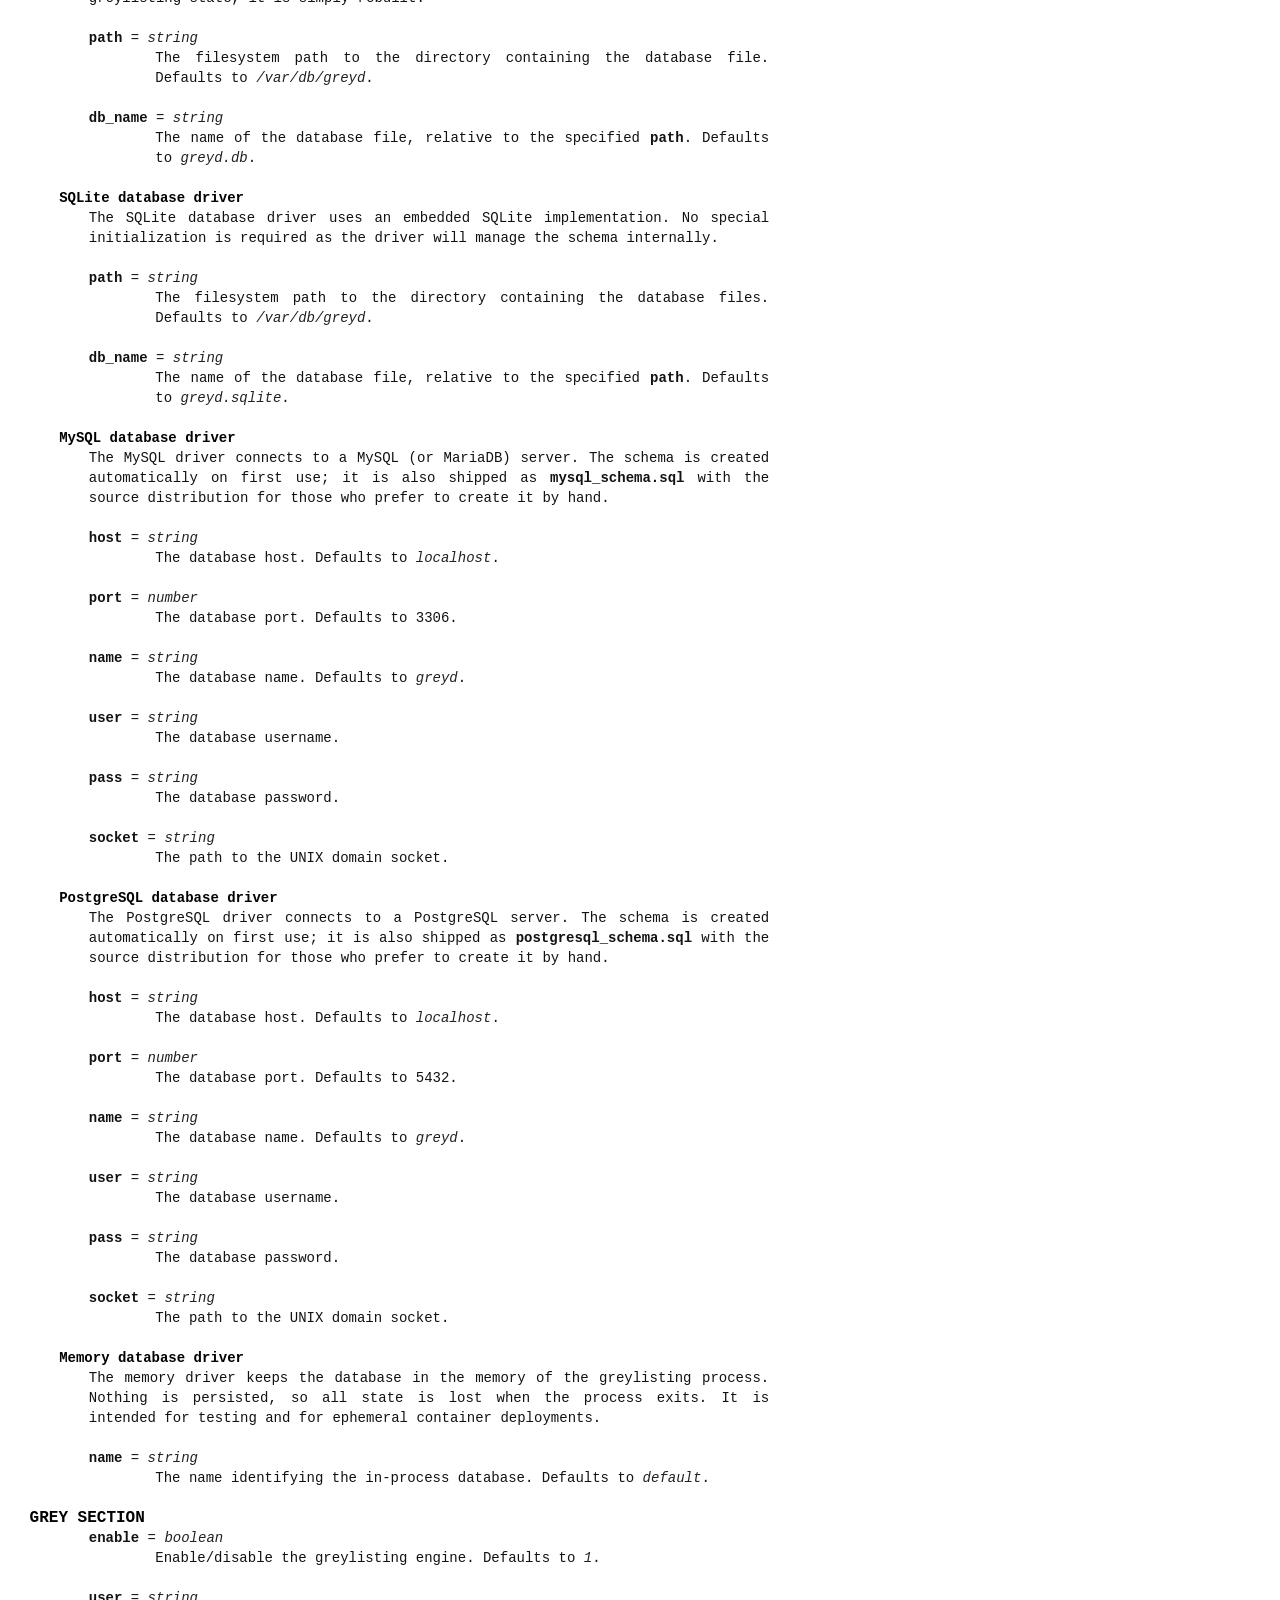
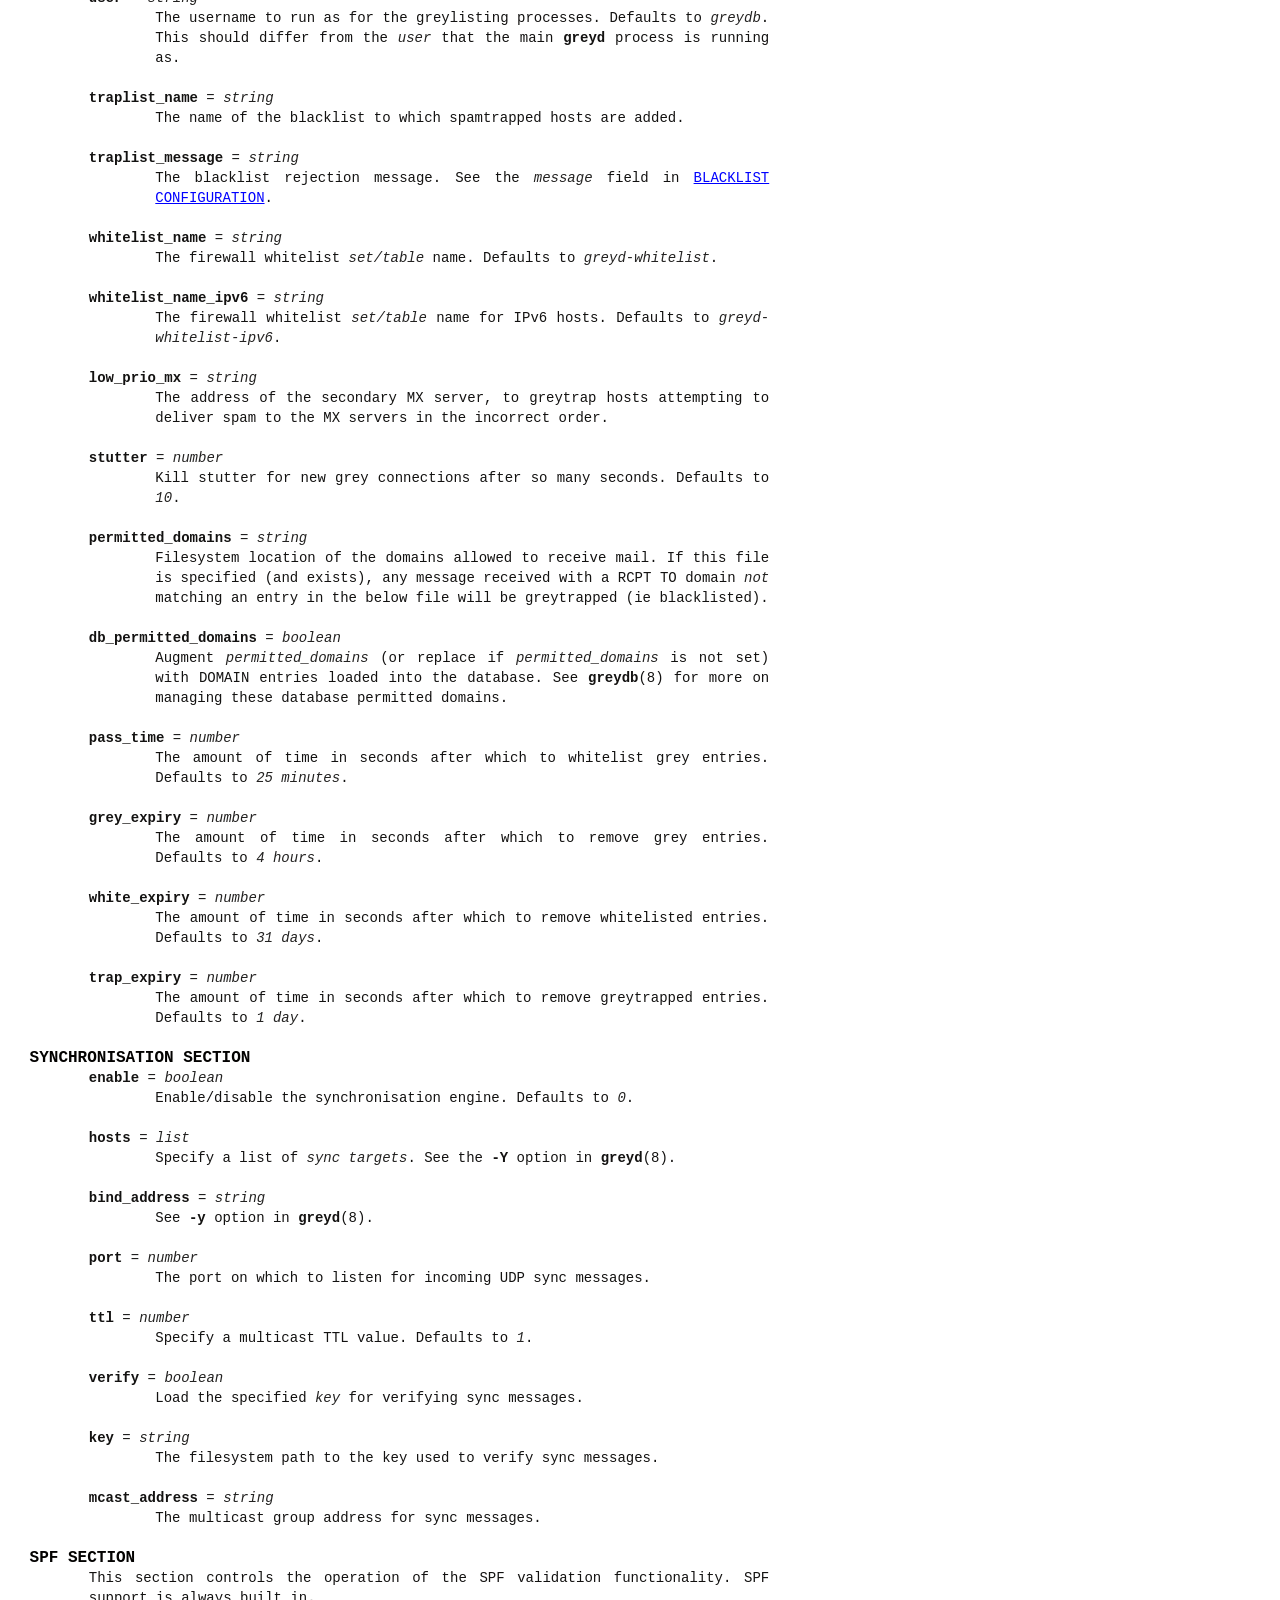
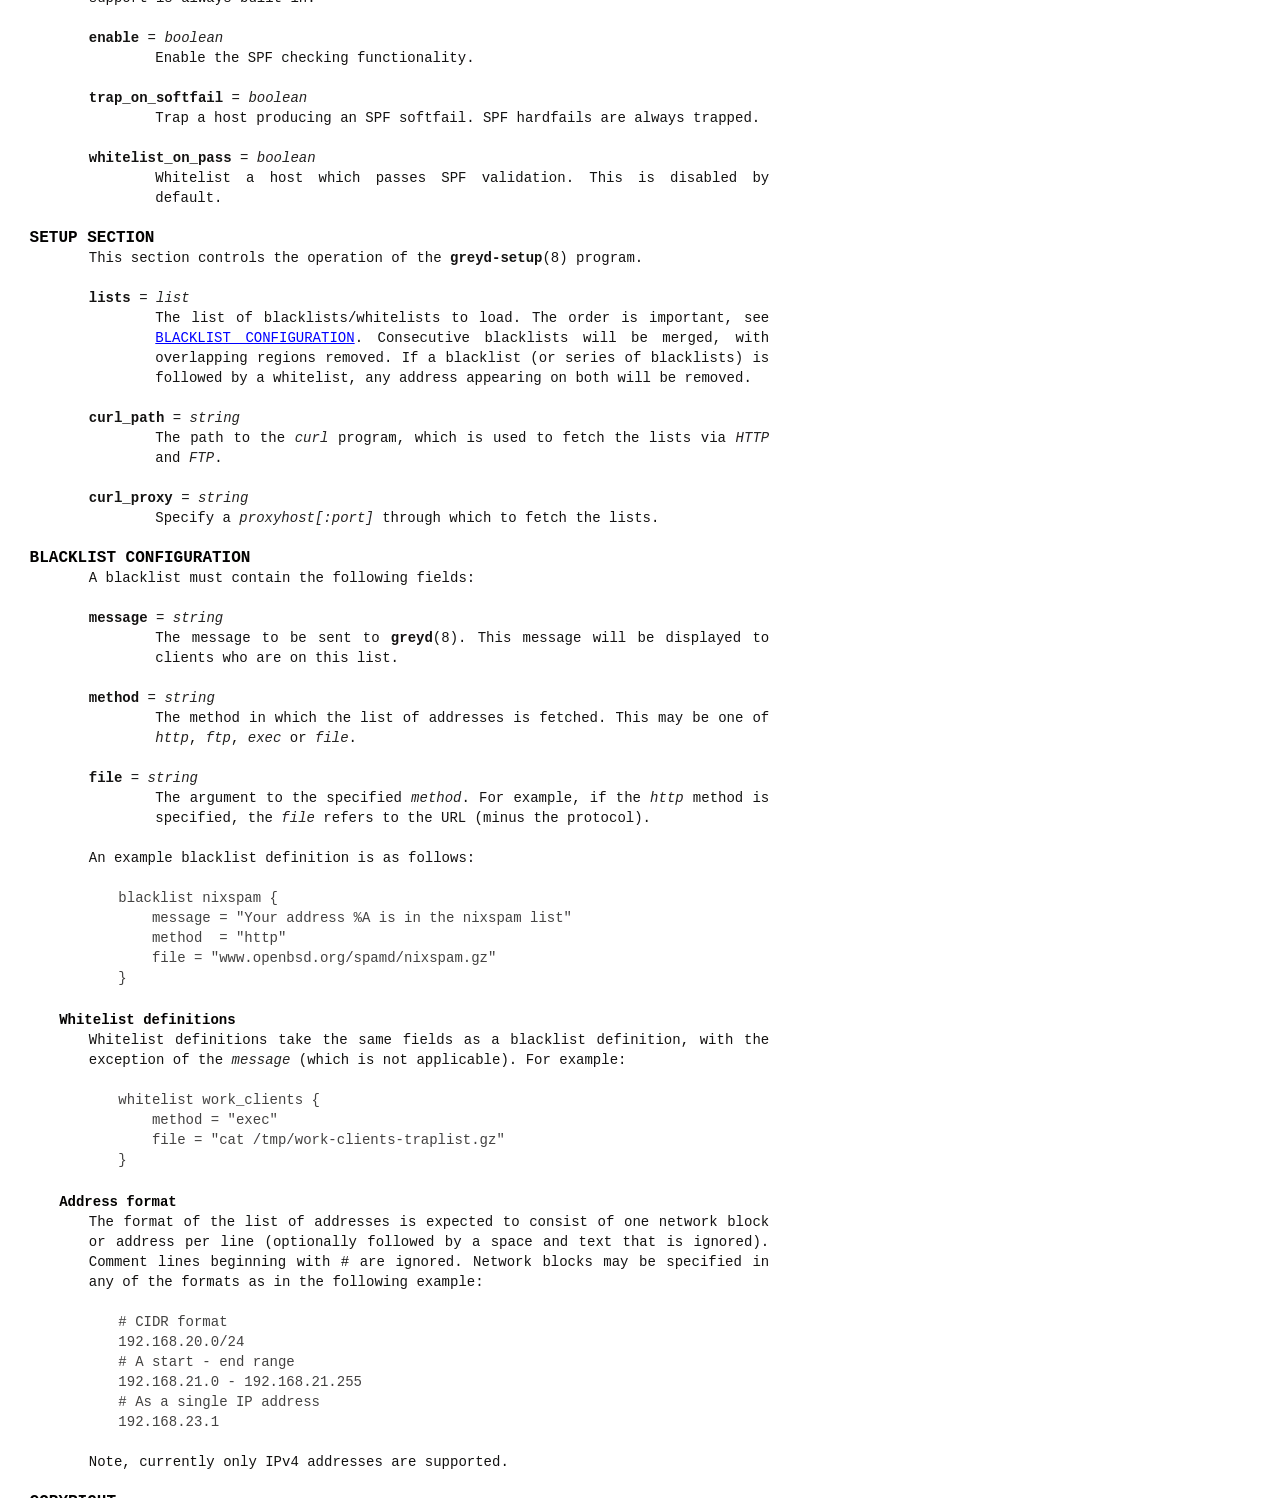
==== commit dd73fd42: "Add pf firewall adapter, portability fixes and final documentation Co-Authored-By: Claude Fable 5.1 " ====
--- a/doc/greyd.conf.5.html
+++ b/doc/greyd.conf.5.html
@@ -199,7 +199,7 @@
 
 <h3 id="PF-firewall-driver">PF firewall driver</h3>
 
-<p>This driver runs on BSD systems making use of the PF firewall. The driver makes use of <em>libpcap</em>.</p>
+<p>This driver runs on BSD systems making use of the PF firewall. Tables are replaced through <em>pfctl</em>, logged packets are read directly from the <em>bpf</em> device attached to the <em>pflog</em> interface, and original destination lookups use the <em>DIOCNATLOOK</em> ioctl (OpenBSD, FreeBSD and DragonFly BSD; on NetBSD the proxy address is returned).</p>
 
 <dl>
 <dt><strong>pfdev_path</strong> = <em>string</em></dt><dd><p>Path to pfdev, defaults to <em>/dev/pf</em>.</p></dd>
